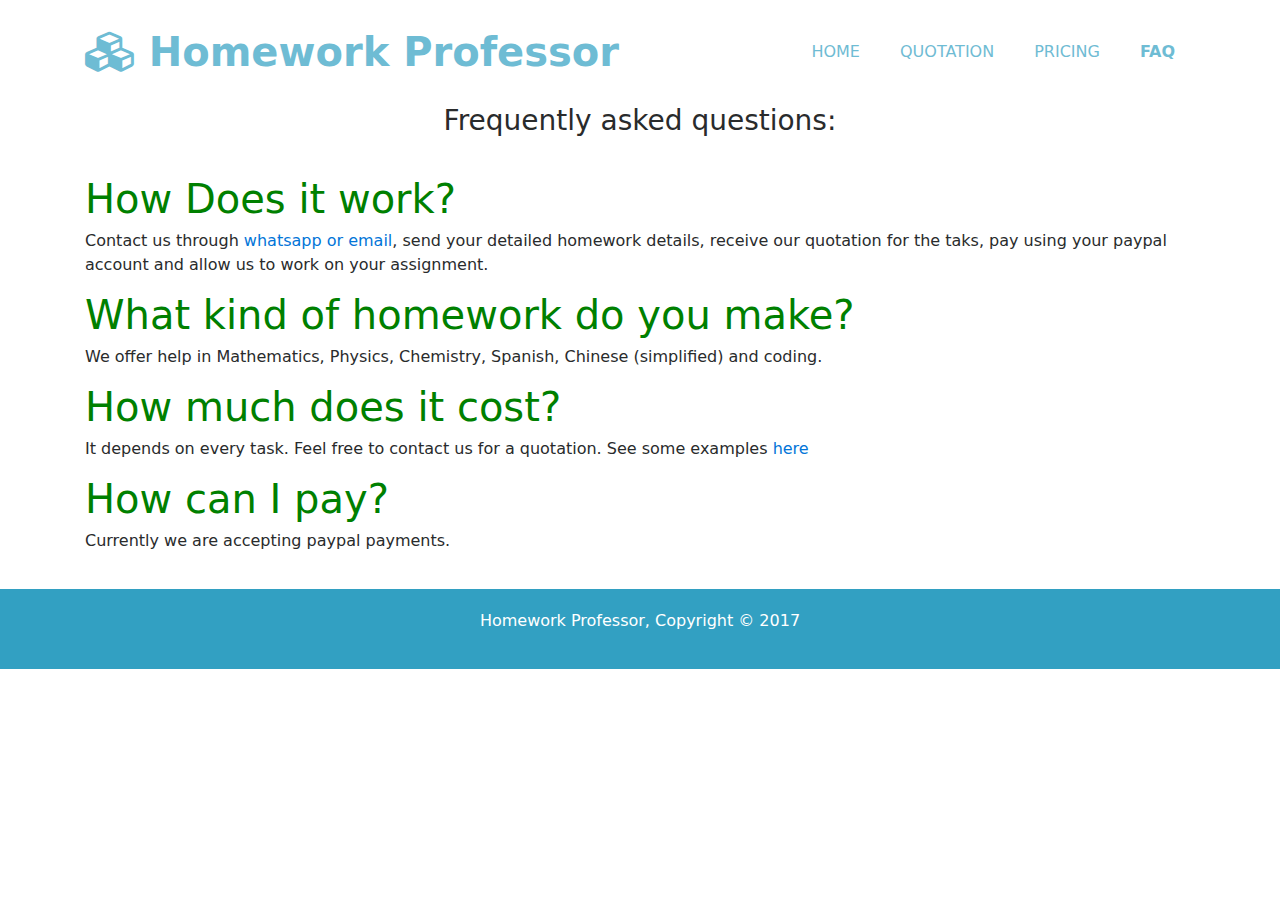
==== faq.html @ cf9d3d17 "The very first commit" ====
<!DOCTYPE html>
<html>
  <head>
    <meta charset="utf-8">
    <meta name="viewport" content="width=device-width">
    <meta name="description" content="Homework help. Mathematics, Physics, Chemistry, Spanish, Chinese">
    <meta name="author" content="Héctor Agüero">
    <title>HWProfessor | Welcome</title>
    <link rel="stylesheet" href="./css/style.css">
    <link rel="stylesheet" href="./css/font-awesome.min.css">
    <!-- Bootstrap 4.0.0-alpha.6 -->
    <link rel="stylesheet" href="./css/bootstrap.min.css">
    <script src="./js/bootstrap.min.js"></script>
  </head>

  <body>

    <header>
        <div class="container">
            <div id="branding">
                <h1><i class="fa fa-cubes" aria-hidden="true"></i> <span class="highlight">Homework Professor</span></h1>
            </div>
            <nav>
                <ul>
                    <li><a href="index.html">Home</a></li>
                    <li><a href="quotation.html">Quotation</a></li>
                    <li><a href="pricing.html">Pricing</a></li>
                    <li class="current"><a href="faq.html">FAQ</a></li>
                </ul>
            </nav>
        </div>
    </header>
    <section class="main">
        <h3>
          Frequently asked questions:
        </h3>
      </section>
    <section >
        <div class="container">
            <h1 style="color:green">How Does it work? </h1>
            <p>
                Contact us through <a href="quotation.html">whatsapp or email</a></li>, send your detailed homework details, receive our quotation for the taks, pay using your paypal account and allow us to work on your assignment. 
            </p>

            <h1 style="color:green">What kind of homework do you make? </h1>
            <p>
                We offer help in Mathematics, Physics, Chemistry, Spanish, Chinese (simplified) and coding.
            </p>

            <h1 style="color:green">How much does it cost? </h1>
            <p>
                It depends on every task. Feel free to contact us for a quotation. See some examples <a href="pricing.html">here</a></li>
            </p>

            <h1 style="color:green">How can I pay? </h1>
            <p>
                Currently we are accepting paypal payments.
            </p>
        </div>

    </section>

    <footer>
      <p>Homework Professor, Copyright &copy; 2017</p>
    </footer>

  </body>

</html>
---- css/style.css ----
body{
    font: 15px/1.5 Arial, Helvetica, sans-serif;
    padding: 0;
    margin:0;
    background-color: #f4f4f4;
  }

  /*original: */
  /*.landing{
    width: 100%;
    background:url('../img/studying-2.jpg') no-repeat center;
    background-size: cover;
    text-align: center;
  }*/

  /*semi-parallax: */
.landing{
    background:url('../img/studying-2.jpg') no-repeat center;
    background-position: center center;
    background-repeat: no-repeat;
    background-attachment: fixed;   
    background-size: cover;
    text-align: center;
  }
  .container{
    width: 90%;
    margin: auto;
    overflow: hidden;
  }
  ul{
    margin: 0;
    padding: 0;
  }
  /* Header */
header{
    /*background: #353637;*/
    /*color: #ffffff;*/
    padding-top: 30px;
    min-height: 70px;
    /*border-bottom: #32a0c2 3px solid;*/
    color: #32a0c2;
    background-color: #ffffff;
    opacity: 0.7;
    filter: alpha(opacity=60); /* For IE8 and earlier */
  }
  header a{
    color:  #32a0c2;
    text-decoration: none;
    text-transform: uppercase;
    font-size: 16px;
  }
  header li{
    float: left;
    display: inline;
    padding: 0 20px 0 20px;
  }
  header #branding{
    float: left;
  }
  header #branding h1{
    margin: 0;
  }
  header nav{
    color: rgb(121, 120, 120);
    float: right;
    margin-top: 10px;
  }
  header .highlight, header .current a{
    color: #32a0c2;
    font-weight: bold;
  }
  header a:hover{
    color: black;
    font-weight: bold;
  }

/* Showcase */
#showcase {
    min-height: 400px;
    color:  #32a0c2;
    background-color: #ffffff;
    opacity: 0.7;
    filter: alpha(opacity=60); /* For IE8 and earlier */
  }
  #showcase h1{
    margin-top: 100px;
    font-size: 55px;
    margin-bottom: 10px;
  }
  #showcase p{
    font-size: 20px;
  }
  /* Newsletter */
#newsletter{
    padding: 15px;
    padding-top: 4rem;
    /*color: #ffffff;*/
    /*background: #06a75c;*/
    color: green;
    background-color: #ffffff;
    opacity: 0.7;
    filter: alpha(opacity=60); /* For IE8 and earlier */
  }
  #newsletter h1{
    float: left;
    text-align: right;
  }
  #newsletter form{
    float: right;
    margin-top: 15px;
  }
  #newsletter input[type="email"]{
    padding: 4px;
    height: 25px;
    width: 250px;
  }
  .button_1{
    height: 38px;
    background: #28b605;
    border: 0;
    padding-left: 20px;
    padding-right: 20px;
    color: white;
  }
  footer{
    padding: 20px;
    margin-top: 20px;
    color: #ffffff;
    background-color: #32a0c2;
    text-align: center;
  }

  @media(max-width: 768px){
    .landing{      
         background:url('../img/studying-2-mobile.jpg') no-repeat center;
         background-position: center center;
         background-repeat: no-repeat;
         background-attachment: fixed;   
         background-size: cover;
         text-align: center;
       }
    header #branding,
    header nav,
    header nav li,
    #newsletter h1,
    #newsletter form,
    #boxes .box,
    article#main-col,
    aside#sidebar {
      float: none;
      text-align: center;
      width: 100%;
    }
    header{
      padding-bottom: 20px;
    }
    #showcase h1{
      margin-top: 40px;
    }
    #newsletter button {
      display: block;
      width: 100%;
    }
    #newsletter form input[type="email"] {
      width: 100%;
      margin-bottom: 5px;
    }
    #newsletter form input[type="email"],
    .contact input,
    .contact textarea,
    .contact label{
      width: 100%;
      margin-bottom: 5px;
    }
    .grid-container {
      display: grid;
      grid-template-columns: auto;
      grid-gap: 10px;
      background-color: lightpink;
      padding: 10px;
    }
  }

  /* Sidebar */
aside#sidebar{
  float: right;
  width: 30%;
  padding: 5px;
}
aside#sidebar .contact input, aside#sidebar .contact textarea{
  width: 90%;
  padding: 5px;
}
article#main-col{
  float: left;
  width: 65%;
}
/* Services */
ul#services li{
  list-style: none;
  padding: 20px;
  border: #cccccc solid 1px;
  margin-bottom: 5px;
  background: #32a0c2;
}
ul#services h3{
  border-bottom: #353637 solid 1px;
}
/* Aditional classes to handle grids */

.grid-quote {
  display: grid;
  grid-template-columns: auto auto auto;
  grid-gap: 10px;
  /*background-color: white;*/
  padding: 5px;
  border-top: 2px solid rgb(7, 116, 189);
  border-bottom: 2px solid rgb(7, 116, 189);
  margin: 2rem;
}
.grid-quote > div {
  /*background-color: white;*/
  text-align: center;
  padding: 10px 0;
  font-size: 20px;
}
@media(max-width: 768px){
  .grid-quote {
    display: grid;
    grid-template-columns: auto;
    grid-gap: 3px;
    /*background-color: white;*/
    padding: 5px;
    border-top: 2px solid rgb(7, 116, 189);
    border-bottom: 2px solid rgb(7, 116, 189);
    margin: 1rem;
  }
}
.grid-subjects {
  display: grid;
  grid-template-columns: auto auto auto auto;
  grid-gap: 10px;
  /*background-color: white;*/
  padding: 5px;

  margin: 2rem;
}
.grid-subjects > div {
  /*background-color: white;*/
  text-align: center;
  padding: 10px 0;
  font-size: 20px;
}
@media(max-width: 768px){
  .grid-subjects {
    display: grid;
    grid-template-columns: auto auto;
    grid-gap: 3px;
    /*background-color: white;*/
    padding: 5px;

    margin: 1rem;
  }
}
.grid-examples {
  display: grid;
  grid-template-columns: auto auto auto;
  grid-gap: 10px;
  /*background-color: white;*/
  padding: 5px;

  margin: 2rem;
}
.grid-examples > div {
  /*background-color: white;*/
  text-align: center;
  padding: 10px 0;
  font-size: 20px;
}
@media(max-width: 768px){
  .grid-examples {
    display: grid;
    grid-template-columns: auto;
    grid-gap: 3px;
    /*background-color: white;*/
    padding: 5px;

    margin: 1rem;
  }
}
.main{
  text-align: center;
  padding-top: 2rem;
  padding-bottom: 2rem;
  /*color: #32a0c2;*/
}
.card-pricing{
  /*border: none; */
  max-width: 20rem;
}
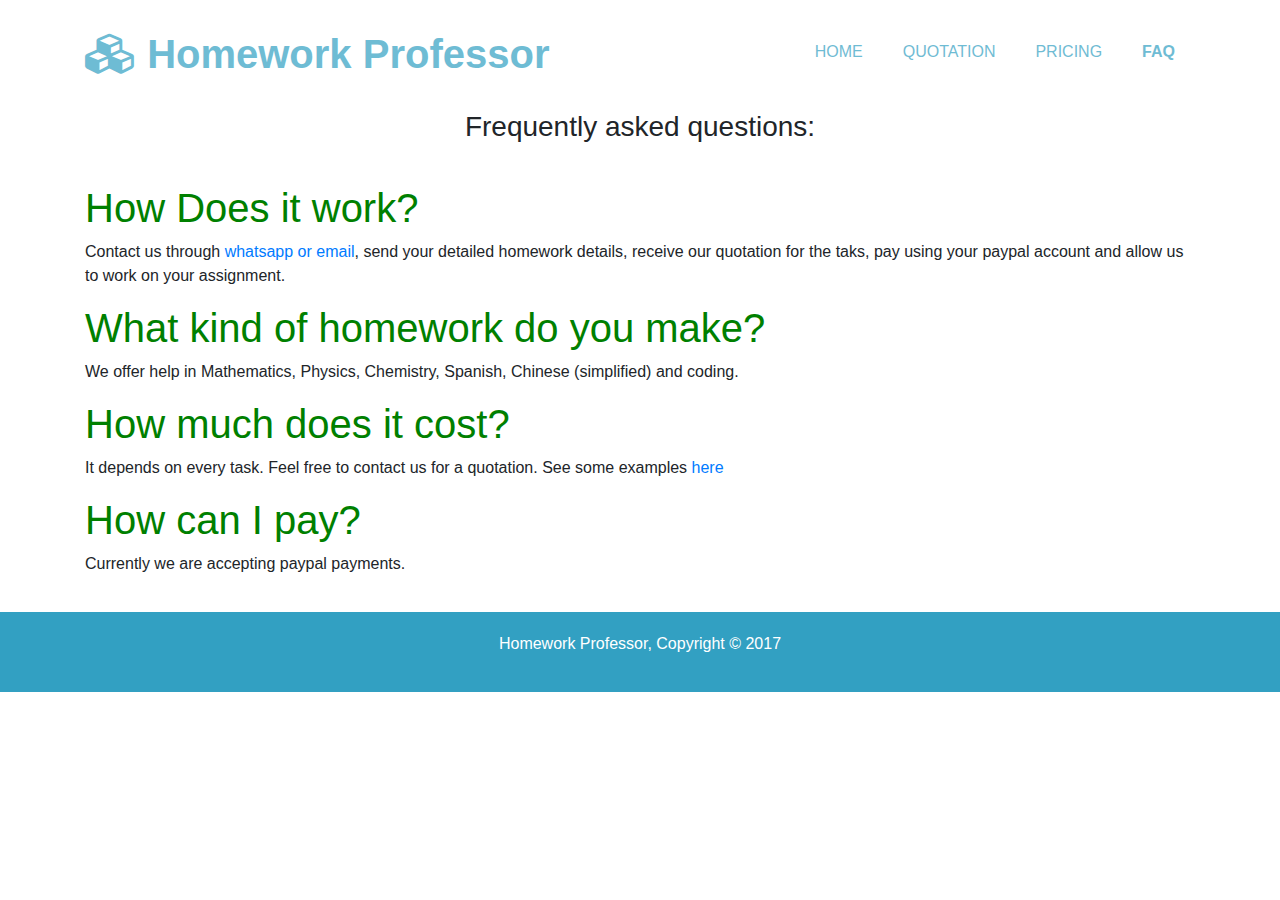
==== commit ff6758ec: "first pwa" ====
--- a/faq.html
+++ b/faq.html
@@ -1,16 +1,23 @@
 <!DOCTYPE html>
-<html>
+<html lang="en">
   <head>
     <meta charset="utf-8">
-    <meta name="viewport" content="width=device-width">
+    <meta name="viewport" content="width=device-width, initial-scale=1.0">
     <meta name="description" content="Homework help. Mathematics, Physics, Chemistry, Spanish, Chinese">
     <meta name="author" content="Héctor Agüero">
     <title>HWProfessor | Welcome</title>
     <link rel="stylesheet" href="./css/style.css">
     <link rel="stylesheet" href="./css/font-awesome.min.css">
+    
     <!-- Bootstrap 4.0.0-alpha.6 -->
-    <link rel="stylesheet" href="./css/bootstrap.min.css">
-    <script src="./js/bootstrap.min.js"></script>
+    <link rel="stylesheet" href="https://maxcdn.bootstrapcdn.com/bootstrap/4.0.0-beta.2/css/bootstrap.min.css">
+    <script src="https://ajax.googleapis.com/ajax/libs/jquery/3.2.1/jquery.min.js"></script>
+    <script src="https://cdnjs.cloudflare.com/ajax/libs/popper.js/1.12.6/umd/popper.min.js"></script>
+    <script src="https://maxcdn.bootstrapcdn.com/bootstrap/4.0.0-beta.2/js/bootstrap.min.js"></script>
+    
+    <!-- Manifest file -->
+    <link rel="manifest" href="manifest.json" />
+    
   </head>
 
   <body>
@@ -63,6 +70,11 @@
     <footer>
       <p>Homework Professor, Copyright &copy; 2017</p>
     </footer>
+    <script>
+        navigator.serviceWorker && navigator.serviceWorker.register('./js/sw.js').then(function(registration) {
+            console.log('Excellent, sw registered with scope: ', registration.scope);
+          });
+    </script>
 
   </body>
 
--- a/css/style.css
+++ b/css/style.css
@@ -61,7 +61,7 @@
     margin: 0;
   }
   header nav{
-    color: rgb(121, 120, 120);
+    color: rgb(20, 37, 185);
     float: right;
     margin-top: 10px;
   }
@@ -70,7 +70,7 @@
     font-weight: bold;
   }
   header a:hover{
-    color: black;
+    color: green;
     font-weight: bold;
   }
 
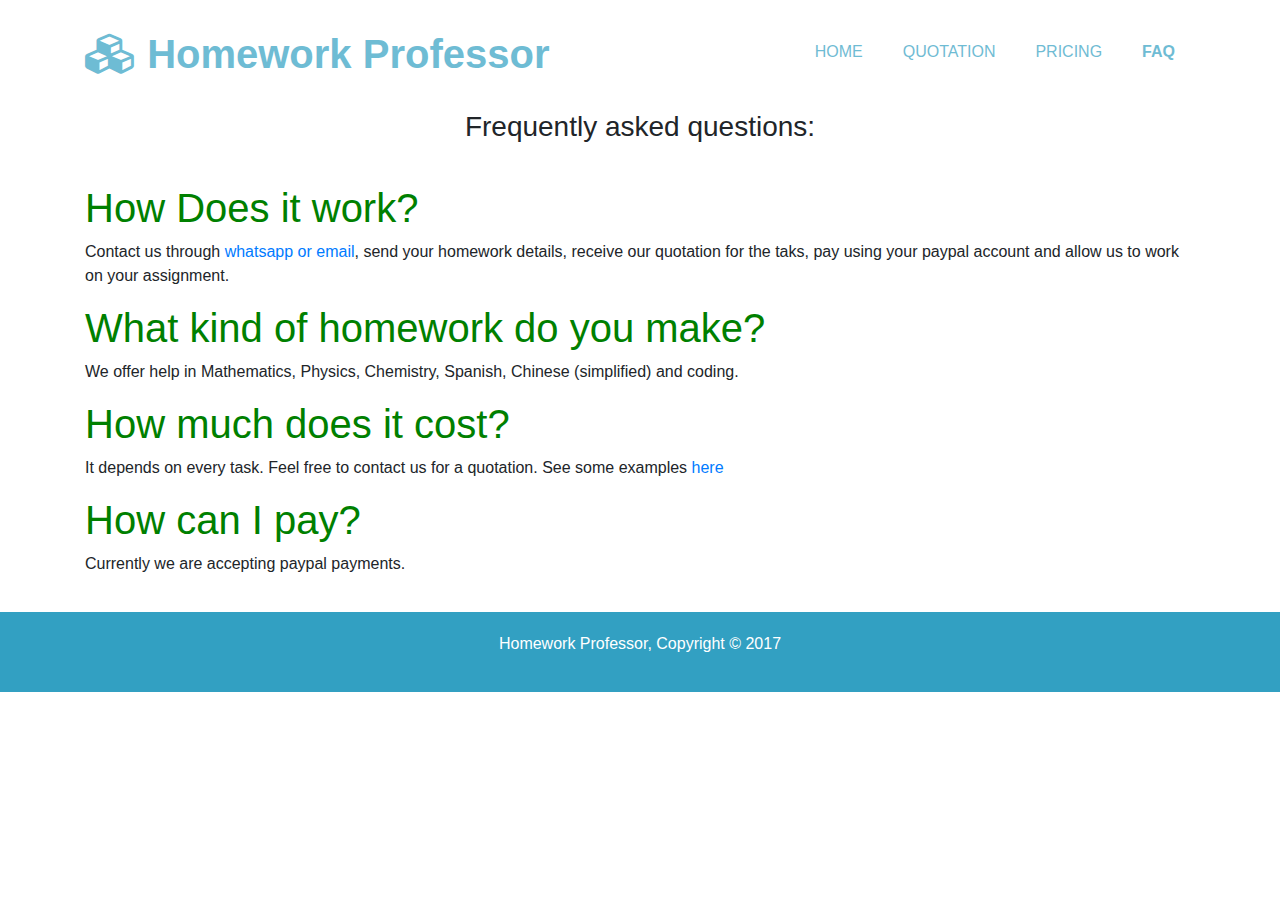
==== commit a5a0aec5: "some typo corrected" ====
--- a/faq.html
+++ b/faq.html
@@ -46,7 +46,7 @@
         <div class="container">
             <h1 style="color:green">How Does it work? </h1>
             <p>
-                Contact us through <a href="quotation.html">whatsapp or email</a></li>, send your detailed homework details, receive our quotation for the taks, pay using your paypal account and allow us to work on your assignment. 
+                Contact us through <a href="quotation.html">whatsapp or email</a></li>, send your homework details, receive our quotation for the taks, pay using your paypal account and allow us to work on your assignment. 
             </p>
 
             <h1 style="color:green">What kind of homework do you make? </h1>
@@ -71,9 +71,20 @@
       <p>Homework Professor, Copyright &copy; 2017</p>
     </footer>
     <script>
-        navigator.serviceWorker && navigator.serviceWorker.register('./js/sw.js').then(function(registration) {
+        navigator.serviceWorker && navigator.serviceWorker.register('./js/sw2.js').then(function(registration) {
+            // Registration was successful :)
             console.log('Excellent, sw registered with scope: ', registration.scope);
-          });
+            }).catch(function(err) {
+            // Registration failed :(
+            console.log('ServiceWorker registration failed: ', err);
+            });
+            // load script to populate offline page list
+        if (document.getElementById('cachedpagelist') && 'caches' in window) {
+            var scr = document.createElement('script');
+            scr.src = '/js/offlinepage.js';
+            scr.async = 1;
+            document.head.appendChild(scr);
+        }
     </script>
 
   </body>
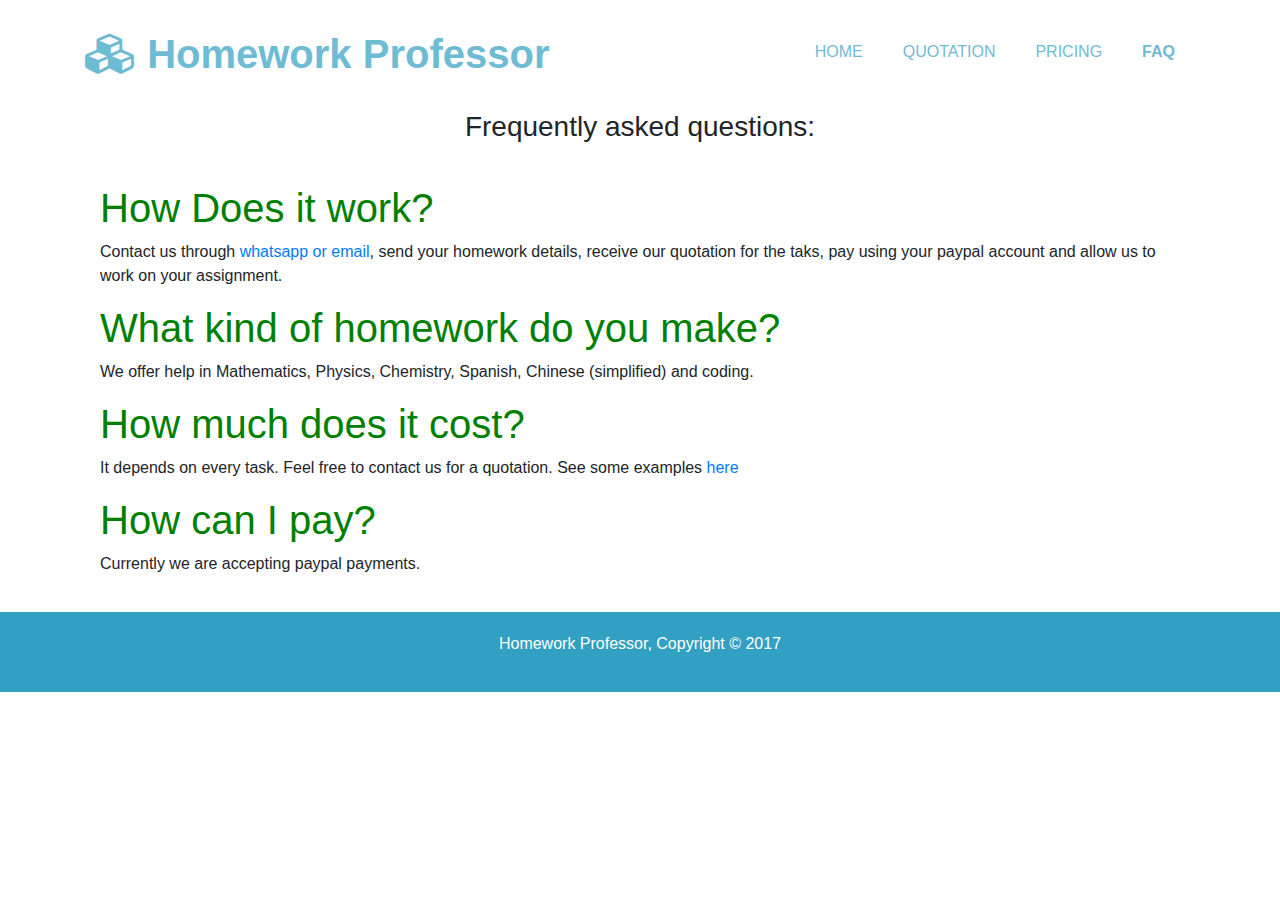
==== commit ec366bcf: "fixed pricing page" ====
--- a/faq.html
+++ b/faq.html
@@ -37,35 +37,40 @@
             </nav>
         </div>
     </header>
-    <section class="main">
-        <h3>
-          Frequently asked questions:
-        </h3>
-      </section>
-    <section >
-        <div class="container">
-            <h1 style="color:green">How Does it work? </h1>
-            <p>
-                Contact us through <a href="quotation.html">whatsapp or email</a></li>, send your homework details, receive our quotation for the taks, pay using your paypal account and allow us to work on your assignment. 
-            </p>
 
-            <h1 style="color:green">What kind of homework do you make? </h1>
-            <p>
-                We offer help in Mathematics, Physics, Chemistry, Spanish, Chinese (simplified) and coding.
-            </p>
+    <div class="container">
+        <section class="main">
+            <h3>
+            Frequently asked questions:
+            </h3>
+        </section>
+        <section >
+            <div class="container">
+                <h1 style="color:green">How Does it work? </h1>
+                <p>
+                    Contact us through <a href="quotation.html">whatsapp or email</a></li>, send your homework details, receive our quotation for the taks, pay using your paypal account and allow us to work on your assignment. 
+                </p>
 
-            <h1 style="color:green">How much does it cost? </h1>
-            <p>
-                It depends on every task. Feel free to contact us for a quotation. See some examples <a href="pricing.html">here</a></li>
-            </p>
+                <h1 style="color:green">What kind of homework do you make? </h1>
+                <p>
+                    We offer help in Mathematics, Physics, Chemistry, Spanish, Chinese (simplified) and coding.
+                </p>
 
-            <h1 style="color:green">How can I pay? </h1>
-            <p>
-                Currently we are accepting paypal payments.
-            </p>
-        </div>
+                <h1 style="color:green">How much does it cost? </h1>
+                <p>
+                    It depends on every task. Feel free to contact us for a quotation. See some examples <a href="pricing.html">here</a></li>
+                </p>
 
-    </section>
+                <h1 style="color:green">How can I pay? </h1>
+                <p>
+                    Currently we are accepting paypal payments.
+                </p>
+            </div>
+
+        </section>
+    </div>
+
+    
 
     <footer>
       <p>Homework Professor, Copyright &copy; 2017</p>
